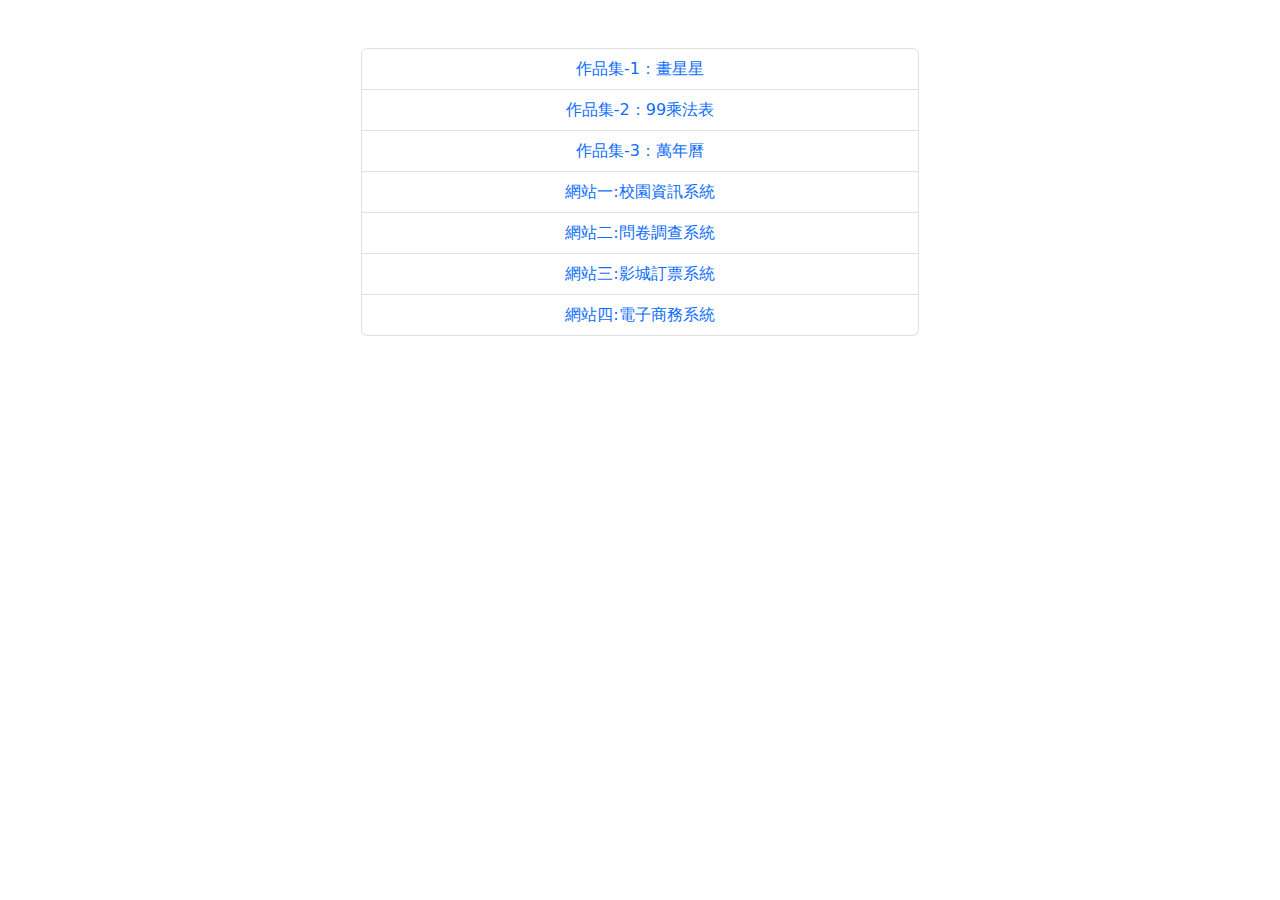
==== index.html @ 8d724166 "material prepare" ====
<!DOCTYPE html>
<html lang="en">
<head>
    <meta charset="UTF-8">
    <meta name="viewport" content="width=device-width, initial-scale=1.0">
    <title>蕭智仁作品集</title>
    <link rel="stylesheet" href="./css/bootstrap.css">
    <style>
        ul li a{
            text-decoration: none;
        }
        ul li a:hover{
            text-decoration: underline;
        }
    </style>
</head>
<body>
<main class="container mt-5">
    <ul class="list-group col-6 mx-auto text-center">
        <li class="list-group-item list-group-item-action">
            <a class="d-block" href="./w1">作品集-1：畫星星</a>
        </li>
        <li class="list-group-item list-group-item-action">
            <a class="d-block" href="./w1">作品集-2：99乘法表</a>
        </li>
        <li class="list-group-item list-group-item-action">
            <a class="d-block" href="./w1">作品集-3：萬年曆</a>
        </li>
        <li class="list-group-item list-group-item-action">
            <a class="d-block" href="./s1">網站一:校園資訊系統</a>
        </li>
        <li class="list-group-item list-group-item-action">
            <a class="d-block" href="./s2">網站二:問卷調查系統</a>
        </li>
        <li class="list-group-item list-group-item-action">
            <a class="d-block" href="./s3">網站三:影城訂票系統</a>
        </li>
        <li class="list-group-item list-group-item-action">
            <a class="d-block" href="./s4">網站四:電子商務系統</a>
        </li>
    </ul>
</main>
<script src="./js/bootstrap.js"></script>
</body>
</html>
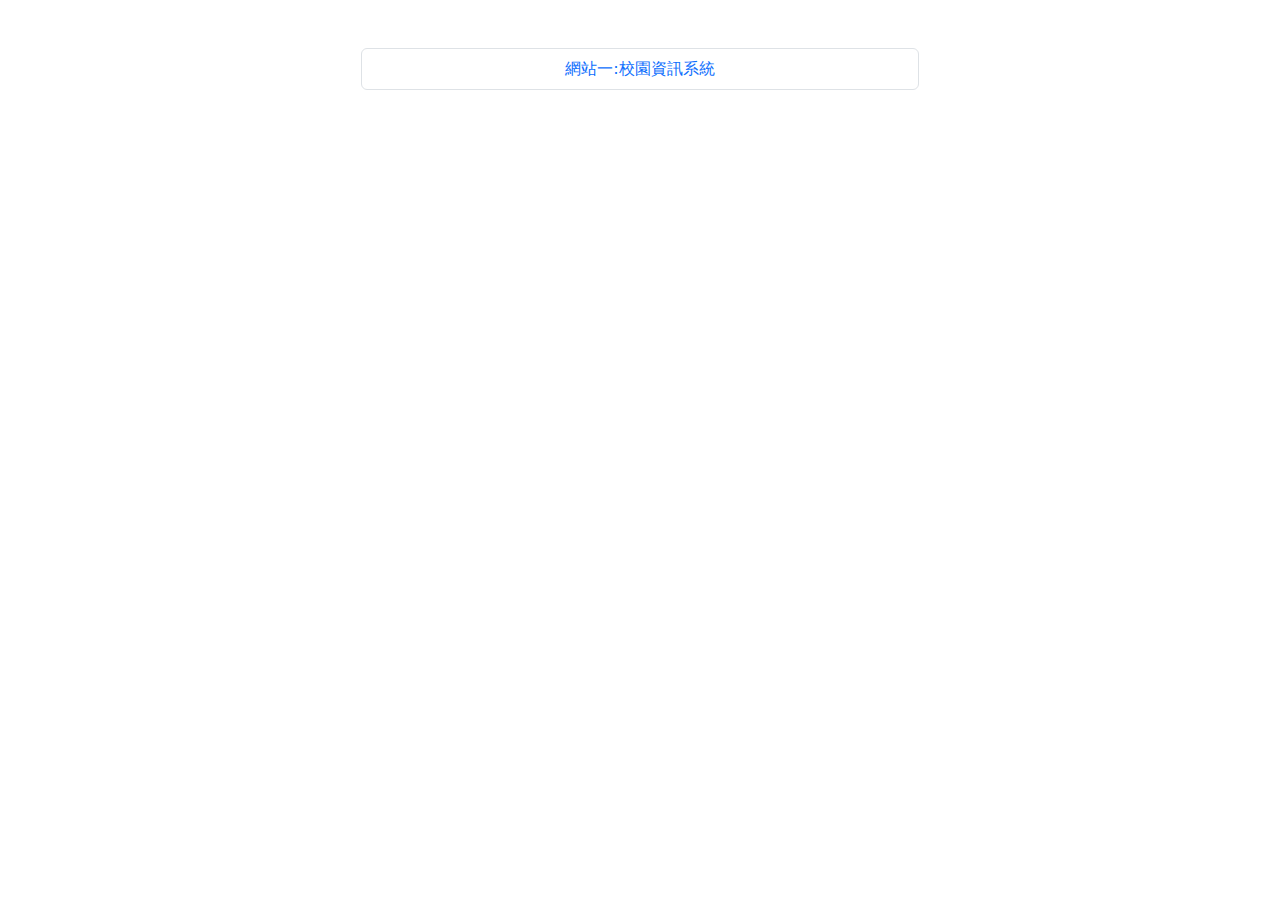
==== commit 3b1e648b: "site1: 在back.php引入db.php,並建立後台total頁面及顯示總人數" ====
--- a/index.html
+++ b/index.html
@@ -17,6 +17,7 @@
 <body>
 <main class="container mt-5">
     <ul class="list-group col-6 mx-auto text-center">
+        <!-- 
         <li class="list-group-item list-group-item-action">
             <a class="d-block" href="./w1">作品集-1：畫星星</a>
         </li>
@@ -26,9 +27,11 @@
         <li class="list-group-item list-group-item-action">
             <a class="d-block" href="./w1">作品集-3：萬年曆</a>
         </li>
+        -->
         <li class="list-group-item list-group-item-action">
             <a class="d-block" href="./s1">網站一:校園資訊系統</a>
         </li>
+        <!-- 
         <li class="list-group-item list-group-item-action">
             <a class="d-block" href="./s2">網站二:問卷調查系統</a>
         </li>
@@ -37,7 +40,8 @@
         </li>
         <li class="list-group-item list-group-item-action">
             <a class="d-block" href="./s4">網站四:電子商務系統</a>
-        </li>
+        </li> 
+        -->
     </ul>
 </main>
 <script src="./js/bootstrap.js"></script>
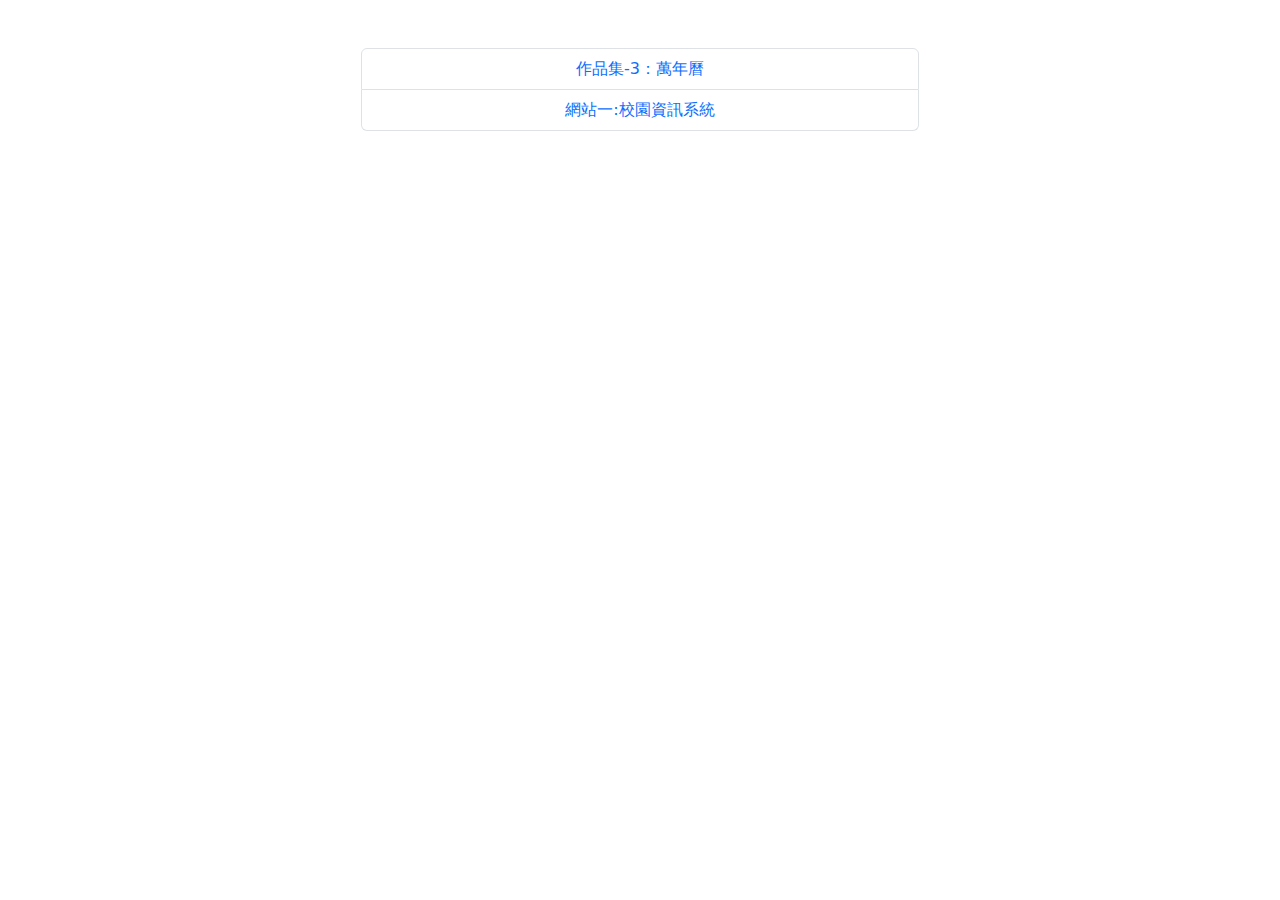
==== commit ef059b6b: "w3 + site1: 修改完成萬年曆功能 + 建置返回根目錄按鈕" ====
--- a/index.html
+++ b/index.html
@@ -22,12 +22,12 @@
             <a class="d-block" href="./w1">作品集-1：畫星星</a>
         </li>
         <li class="list-group-item list-group-item-action">
-            <a class="d-block" href="./w1">作品集-2：99乘法表</a>
-        </li>
-        <li class="list-group-item list-group-item-action">
-            <a class="d-block" href="./w1">作品集-3：萬年曆</a>
+            <a class="d-block" href="./w2">作品集-2：99乘法表</a>
         </li>
         -->
+        <li class="list-group-item list-group-item-action">
+            <a class="d-block" href="./w3">作品集-3：萬年曆</a>
+        </li>
         <li class="list-group-item list-group-item-action">
             <a class="d-block" href="./s1">網站一:校園資訊系統</a>
         </li>
@@ -40,6 +40,12 @@
         </li>
         <li class="list-group-item list-group-item-action">
             <a class="d-block" href="./s4">網站四:電子商務系統</a>
+        </li>
+        <li class="list-group-item list-group-item-action">
+            <a class="d-block" href="./l1">laravel網站1:lab test</a>
+        </li>
+        <li class="list-group-item list-group-item-action">
+            <a class="d-block" href="./l2">laravel網站2:問卷調查系統</a>
         </li> 
         -->
     </ul>
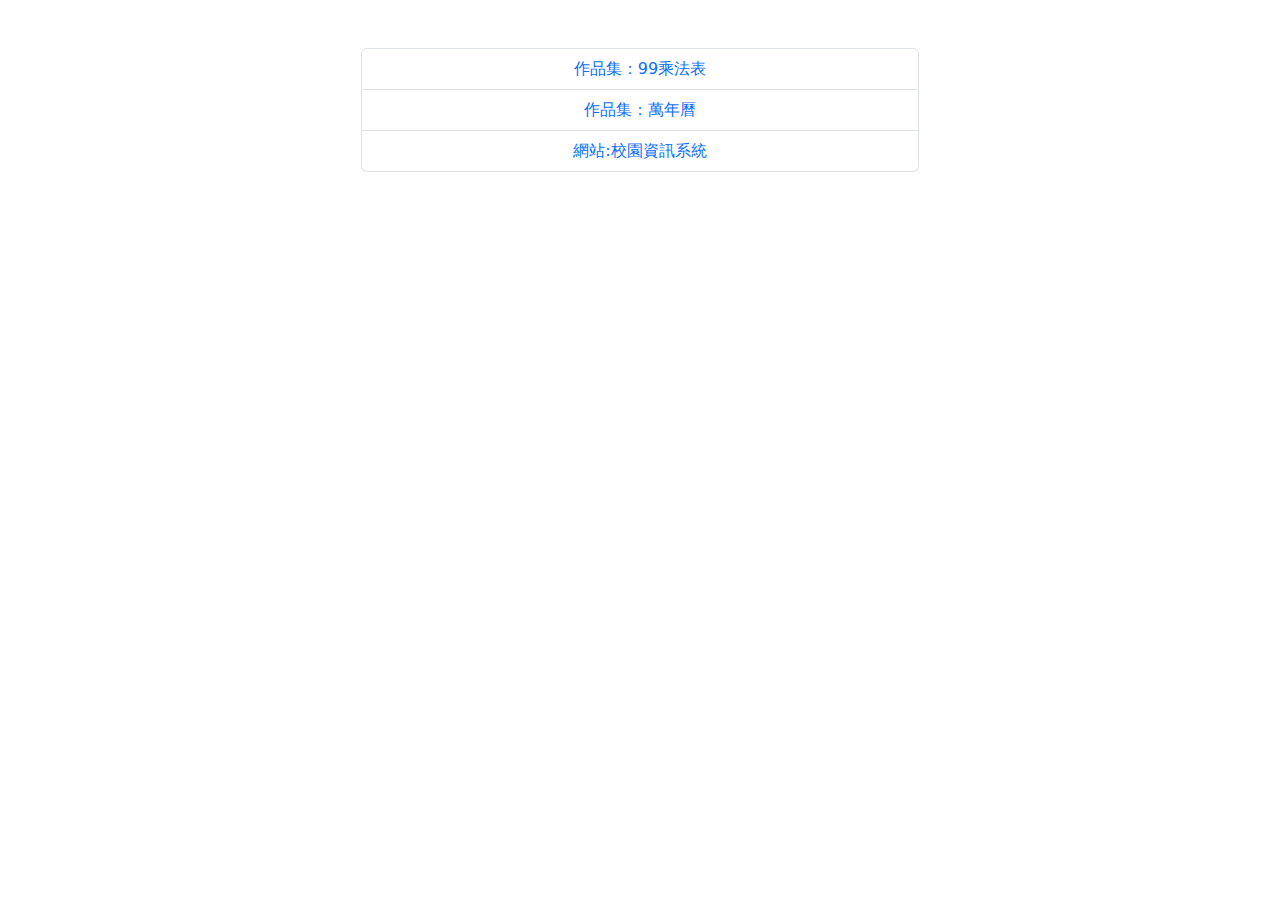
==== commit 0d511f5d: "w2: 先用最直覺的方式來讓網頁可以呈現類似的結果" ====
--- a/index.html
+++ b/index.html
@@ -19,33 +19,33 @@
     <ul class="list-group col-6 mx-auto text-center">
         <!-- 
         <li class="list-group-item list-group-item-action">
-            <a class="d-block" href="./w1">作品集-1：畫星星</a>
-        </li>
-        <li class="list-group-item list-group-item-action">
-            <a class="d-block" href="./w2">作品集-2：99乘法表</a>
+            <a class="d-block" href="./w1">作品集：畫星星</a>
         </li>
         -->
         <li class="list-group-item list-group-item-action">
-            <a class="d-block" href="./w3">作品集-3：萬年曆</a>
+            <a class="d-block" href="./w2">作品集：99乘法表</a>
         </li>
         <li class="list-group-item list-group-item-action">
-            <a class="d-block" href="./s1">網站一:校園資訊系統</a>
+            <a class="d-block" href="./w3">作品集：萬年曆</a>
+        </li>
+        <li class="list-group-item list-group-item-action">
+            <a class="d-block" href="./s1">網站:校園資訊系統</a>
         </li>
         <!-- 
         <li class="list-group-item list-group-item-action">
-            <a class="d-block" href="./s2">網站二:問卷調查系統</a>
+            <a class="d-block" href="./s2">網站:問卷調查系統</a>
         </li>
         <li class="list-group-item list-group-item-action">
-            <a class="d-block" href="./s3">網站三:影城訂票系統</a>
+            <a class="d-block" href="./s3">網站:影城訂票系統</a>
         </li>
         <li class="list-group-item list-group-item-action">
-            <a class="d-block" href="./s4">網站四:電子商務系統</a>
+            <a class="d-block" href="./s4">網站:電子商務系統</a>
         </li>
         <li class="list-group-item list-group-item-action">
-            <a class="d-block" href="./l1">laravel網站1:lab test</a>
+            <a class="d-block" href="./l1">laravel網站:lab test</a>
         </li>
         <li class="list-group-item list-group-item-action">
-            <a class="d-block" href="./l2">laravel網站2:問卷調查系統</a>
+            <a class="d-block" href="./l2">laravel網站:問卷調查系統</a>
         </li> 
         -->
     </ul>
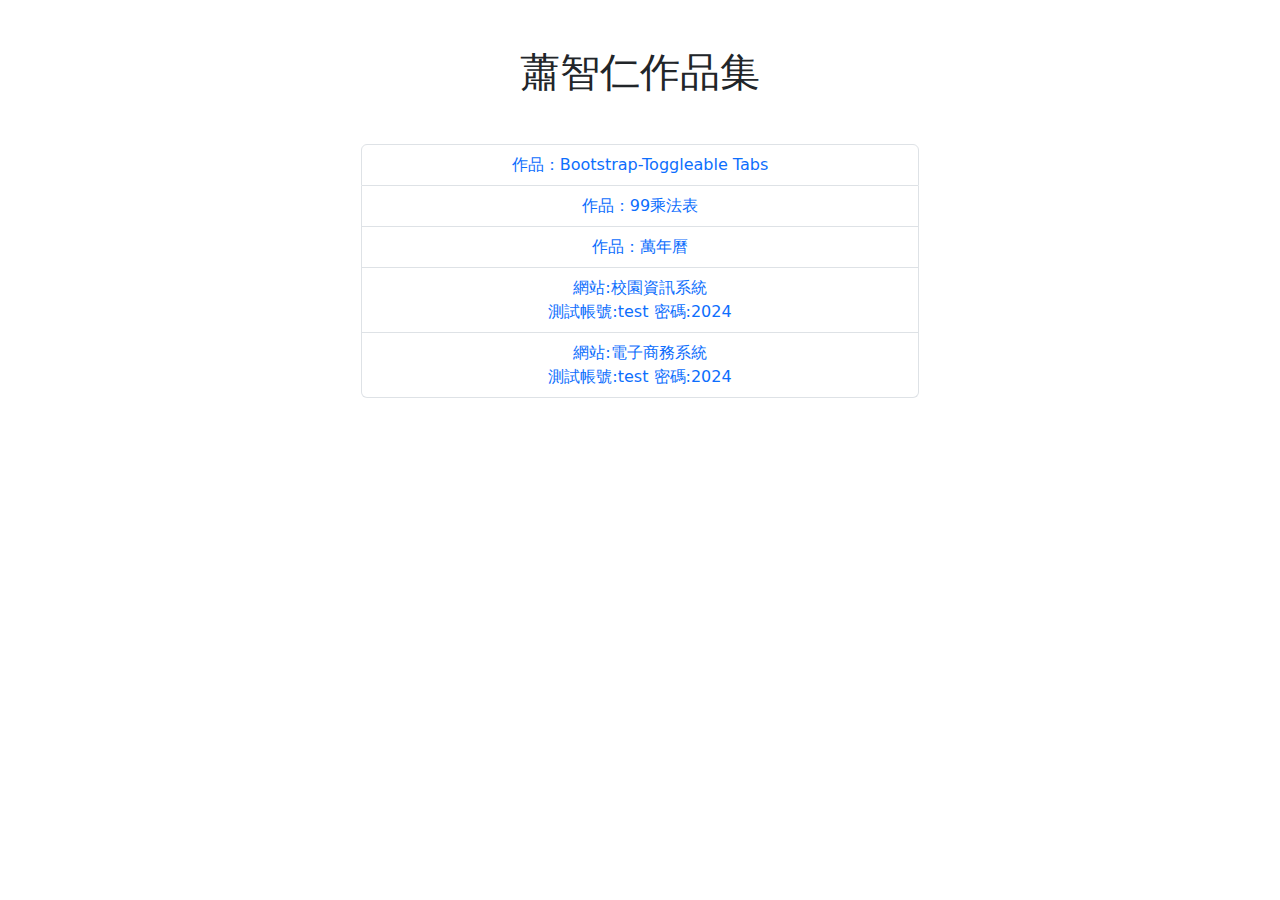
==== commit 1b6448cb: "site4: 初始化專案,環境及素材整理" ====
--- a/index.html
+++ b/index.html
@@ -15,21 +15,33 @@
     </style>
 </head>
 <body>
+    <h1 class="col-6 mx-auto mt-5 text-center">蕭智仁作品集</h1>
 <main class="container mt-5">
     <ul class="list-group col-6 mx-auto text-center">
         <!-- 
         <li class="list-group-item list-group-item-action">
-            <a class="d-block" href="./w1">作品集：畫星星</a>
+            <a class="d-block" href="./w1">作品：畫星星</a>
         </li>
         -->
         <li class="list-group-item list-group-item-action">
-            <a class="d-block" href="./w2">作品集：99乘法表</a>
+            <a class="d-block" href="./w5">作品：Bootstrap-Toggleable Tabs</a>
+        <li class="list-group-item list-group-item-action">
+            <a class="d-block" href="./w2">作品：99乘法表</a>
         </li>
         <li class="list-group-item list-group-item-action">
-            <a class="d-block" href="./w3">作品集：萬年曆</a>
+            <a class="d-block" href="./w3">作品：萬年曆</a>
         </li>
         <li class="list-group-item list-group-item-action">
-            <a class="d-block" href="./s1">網站:校園資訊系統</a>
+            <a class="d-block" href="./s1">
+                網站:校園資訊系統<br>
+                測試帳號:test 密碼:2024
+            </a>
+        </li>
+        <li class="list-group-item list-group-item-action">
+            <a class="d-block" href="./s4">
+                網站:電子商務系統<br>
+                測試帳號:test 密碼:2024
+            </a>
         </li>
         <!-- 
         <li class="list-group-item list-group-item-action">
@@ -37,9 +49,6 @@
         </li>
         <li class="list-group-item list-group-item-action">
             <a class="d-block" href="./s3">網站:影城訂票系統</a>
-        </li>
-        <li class="list-group-item list-group-item-action">
-            <a class="d-block" href="./s4">網站:電子商務系統</a>
         </li>
         <li class="list-group-item list-group-item-action">
             <a class="d-block" href="./l1">laravel網站:lab test</a>
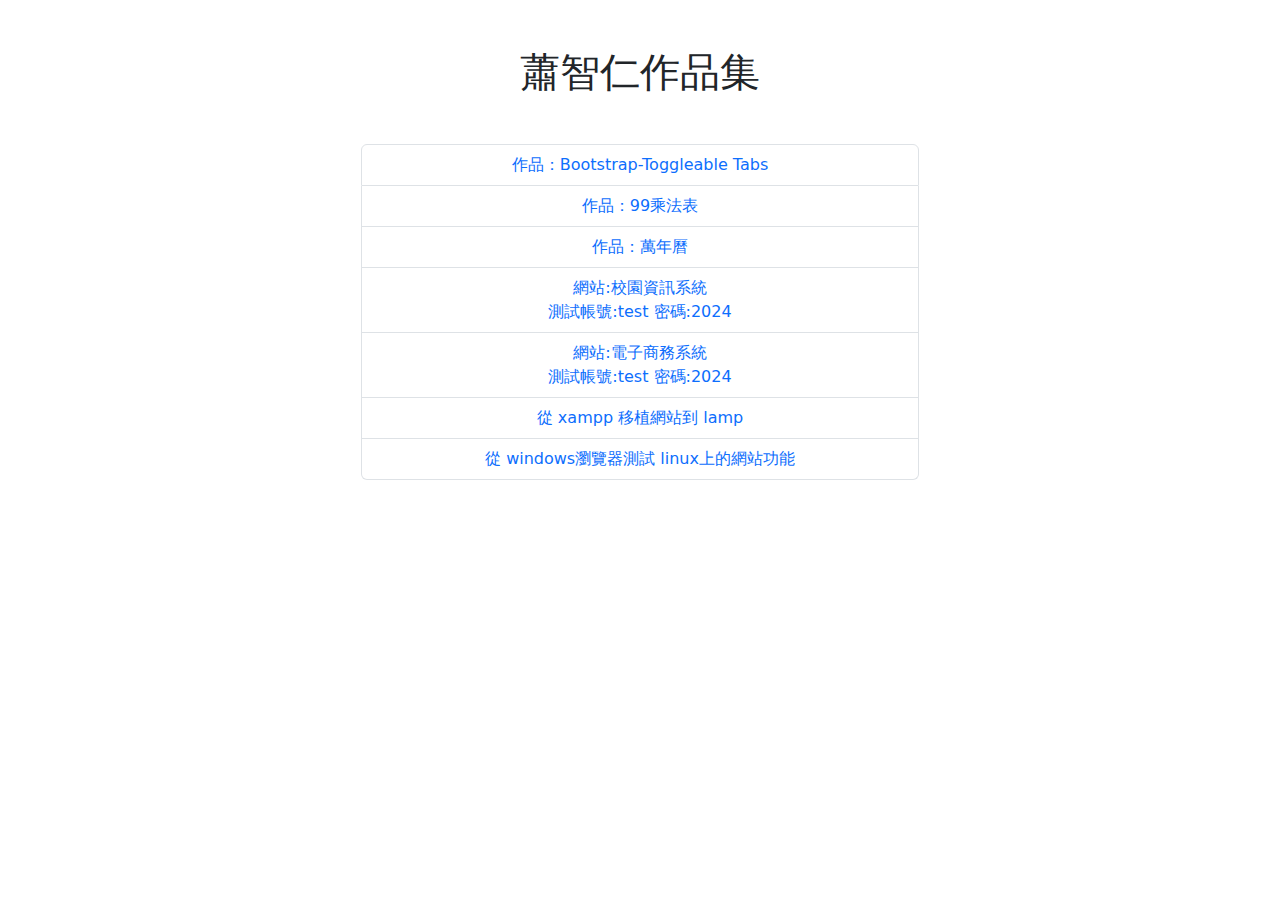
==== commit de18425f: "index: 移植網站到 lamp 的2段影片說明" ====
--- a/index.html
+++ b/index.html
@@ -43,6 +43,16 @@
                 測試帳號:test 密碼:2024
             </a>
         </li>
+        <li class="list-group-item list-group-item-action">
+            <a class="d-block" href="https://youtu.be/T4G6yzsCnR0">
+                從 xampp 移植網站到 lamp
+            </a>
+        </li>
+        <li class="list-group-item list-group-item-action">
+            <a class="d-block" href="https://youtu.be/ZKaOJiptK1g">
+                從 windows瀏覽器測試 linux上的網站功能
+            </a>
+        </li>        
         <!-- 
         <li class="list-group-item list-group-item-action">
             <a class="d-block" href="./s2">網站:問卷調查系統</a>
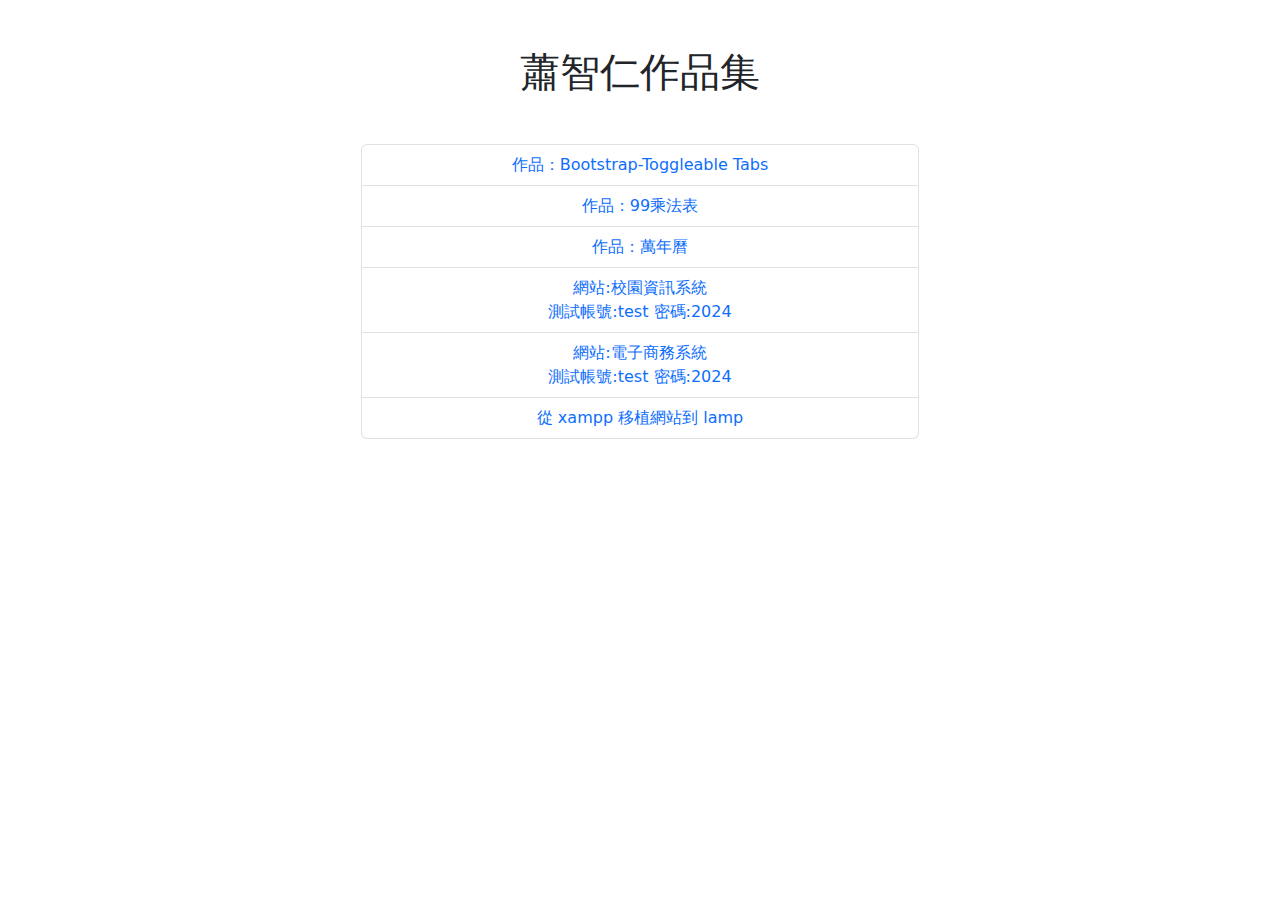
==== commit c1723fa4: "index: 移植 xampp 網站到 lamp 的影片說明" ====
--- a/index.html
+++ b/index.html
@@ -47,12 +47,7 @@
             <a class="d-block" href="https://youtu.be/T4G6yzsCnR0">
                 從 xampp 移植網站到 lamp
             </a>
-        </li>
-        <li class="list-group-item list-group-item-action">
-            <a class="d-block" href="https://youtu.be/ZKaOJiptK1g">
-                從 windows瀏覽器測試 linux上的網站功能
-            </a>
-        </li>        
+        </li> 
         <!-- 
         <li class="list-group-item list-group-item-action">
             <a class="d-block" href="./s2">網站:問卷調查系統</a>
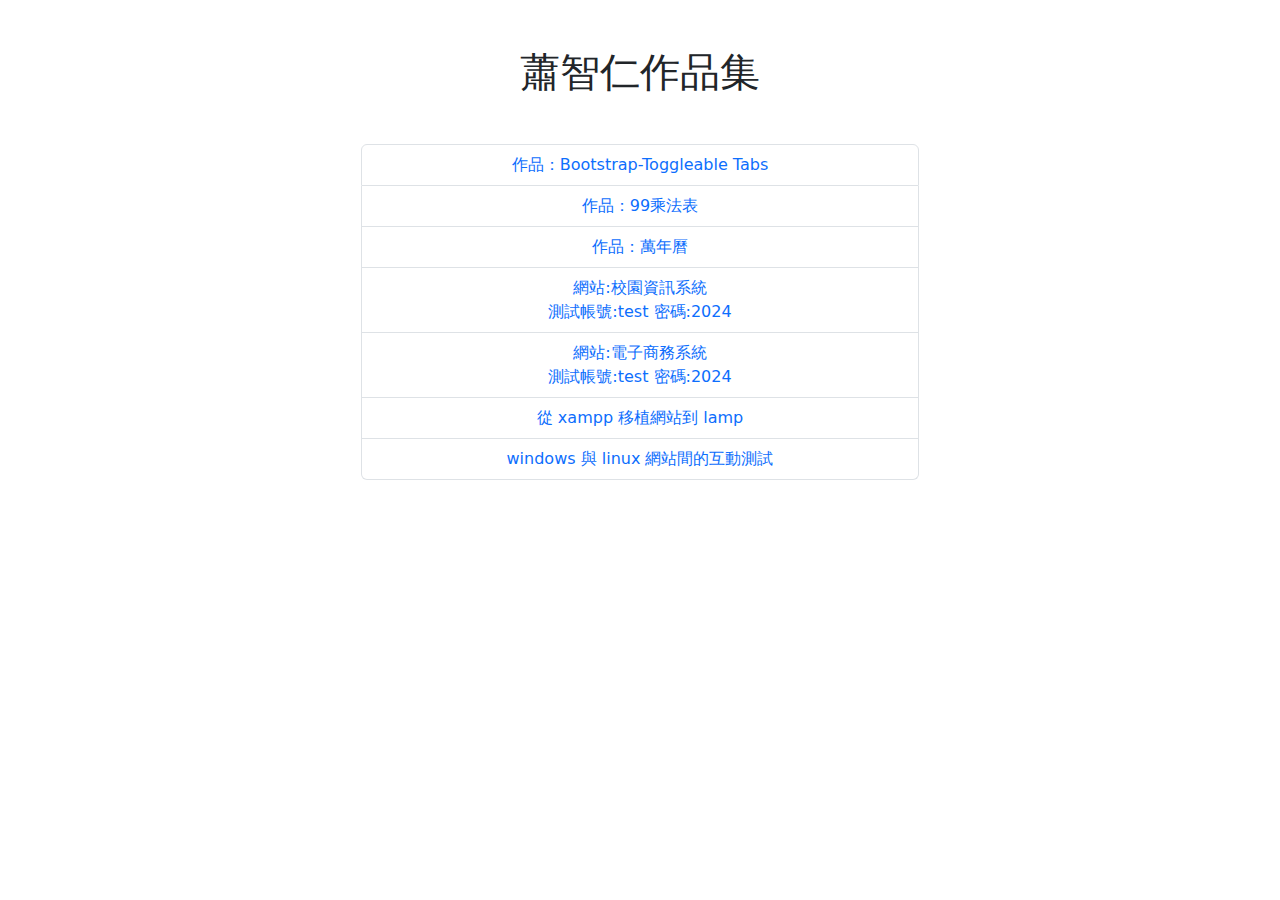
==== commit 70f3bf6c: "index: windows 與 linux 網站間的互動測試" ====
--- a/index.html
+++ b/index.html
@@ -47,7 +47,12 @@
             <a class="d-block" href="https://youtu.be/T4G6yzsCnR0">
                 從 xampp 移植網站到 lamp
             </a>
-        </li> 
+        </li>
+        <li class="list-group-item list-group-item-action">
+            <a class="d-block" href="https://youtu.be/ZKaOJiptK1g">
+                windows 與 linux 網站間的互動測試
+            </a>
+        </li>
         <!-- 
         <li class="list-group-item list-group-item-action">
             <a class="d-block" href="./s2">網站:問卷調查系統</a>
